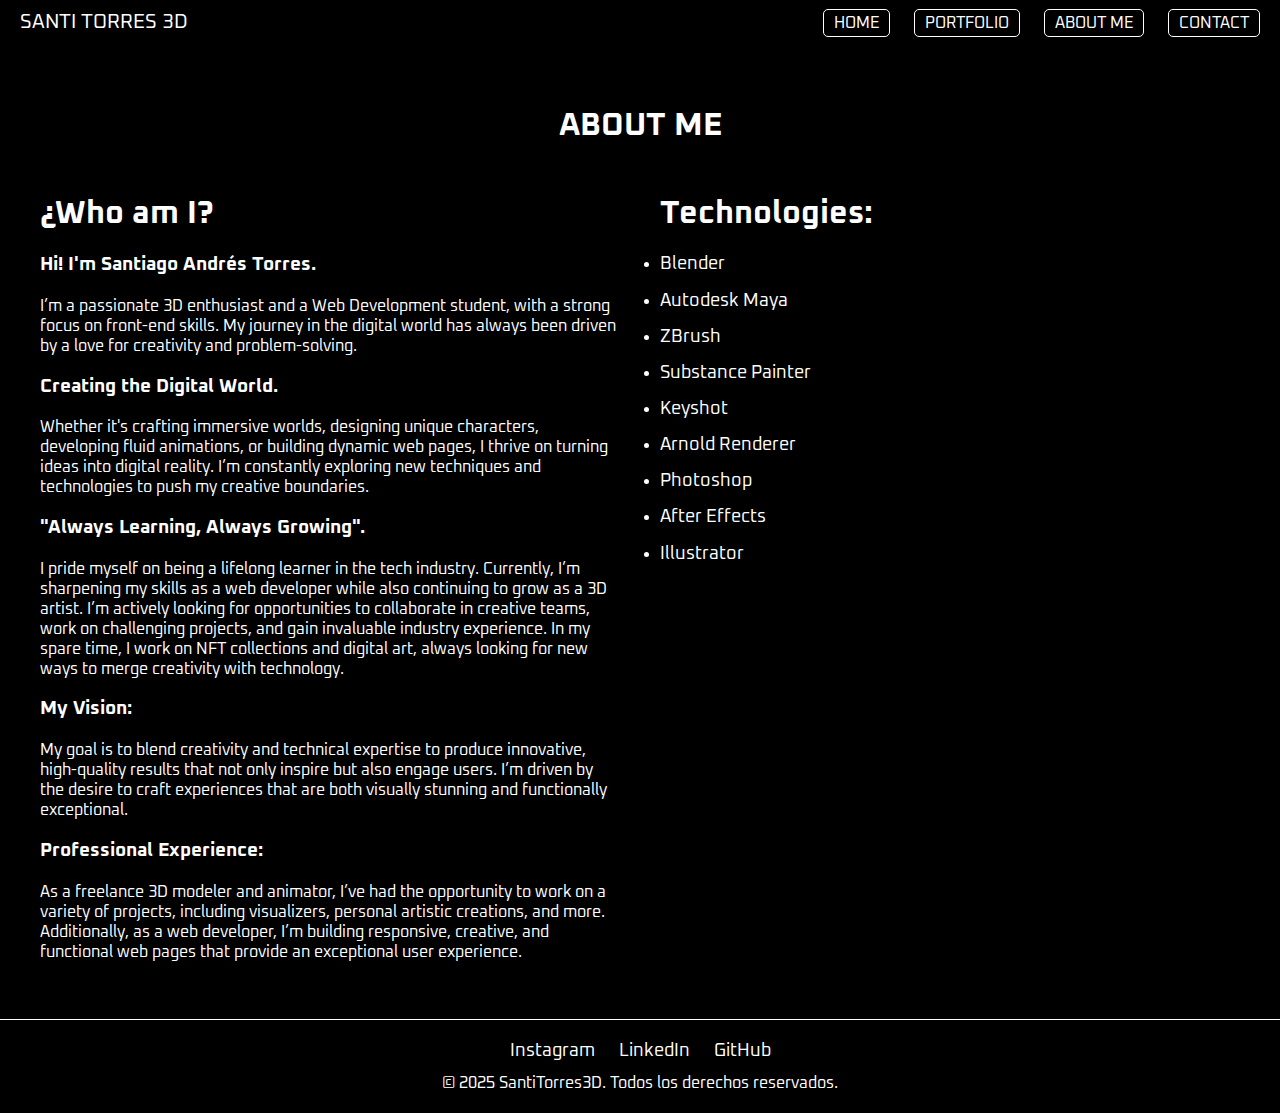
==== about.html @ a1787d53 "Primer Commit avances en proyecto" ====
<!DOCTYPE html>
<html lang="en">
<head>
  <meta charset="UTF-8">
  <meta name="viewport" content="width=device-width, initial-scale=1.0">
  <title>ABOUT ME - SANTI TORRES 3D</title>
  <link rel="stylesheet" href="styles.css">
  <link rel="preconnect" href="https://fonts.googleapis.com">
  <link rel="preconnect" href="https://fonts.gstatic.com" crossorigin>
  <link href="https://fonts.googleapis.com/css2?family=Oxanium:wght@200..800&display=swap" rel="stylesheet">
</head>
<body>
  <!-- Navbar -->
  <header class="navbar">
    <div class="navbar-left">
      <a href="index.html" class="navbar-title">SANTI TORRES 3D</a>
      <div class="navbar-divider"></div>
    </div>
    <button class="menu-toggle" aria-label="Toggle navigation">
      ☰
    </button>
    <nav class="navbar-right">
      <a href="index.html" class="nav-link">HOME</a>
      <a href="portfolio.html" class="nav-link">PORTFOLIO</a>
      <a href="about.html" class="nav-link active">ABOUT ME</a>
      <a href="contact.html" class="nav-link">CONTACT</a>
    </nav>
  </header>

  <!-- Main Content -->
  <main>
    <!-- About Me Section -->
    <section class="section about-section">
      <h1>ABOUT ME</h1>
      <div class="about-content">
        <!-- Left Section -->
        <div class="about-left">
          <h2>¿Who am I?</h2>
          <p>
            <h3>Hi! I'm Santiago Andrés Torres.</h3>
            I’m a passionate 3D enthusiast and a Web Development student, with a strong focus on front-end
            skills. My journey in the digital world has always been driven by a love for creativity and
            problem-solving.
          </p>
          <p>
            <h3>Creating the Digital World.</h3>
            Whether it's crafting immersive worlds, designing unique characters, developing fluid animations, or
            building dynamic web pages, I thrive on turning ideas into digital reality. I’m constantly exploring
            new techniques and technologies to push my creative boundaries.
          </p>
          <p>
            <h3>"Always Learning, Always Growing".</h3>
            I pride myself on being a lifelong learner in the tech industry. Currently, I’m sharpening my skills
            as a web developer while also continuing to grow as a 3D artist. I’m actively looking for
            opportunities to collaborate in creative teams, work on challenging projects, and gain invaluable
            industry experience.
            In my spare time, I work on NFT collections and digital art, always looking for new ways to merge
            creativity with technology.
          </p>
          <p>
            <h3>My Vision:</h3>
            My goal is to blend creativity and technical expertise to produce innovative, high-quality results
            that not only inspire but also engage users. I’m driven by the desire to craft experiences that are
            both visually stunning and functionally exceptional.
          </p>
          <p>
            <h3>Professional Experience:</h3>
            As a freelance 3D modeler and animator, I’ve had the opportunity to work on a variety of projects,
            including visualizers, personal artistic creations, and more. Additionally, as a web developer, I’m
            building responsive, creative, and functional web pages that provide an exceptional user experience.
          </p>
        </div>
        <!-- Right Section -->
        <div class="about-right">
          <h2>Technologies:</h2>
          <ul>
            <li>Blender</li>
            <li>Autodesk Maya</li>
            <li>ZBrush</li>
            <li>Substance Painter</li>
            <li>Keyshot</li>
            <li>Arnold Renderer</li>
            <li>Photoshop</li>
            <li>After Effects</li>
            <li>Illustrator</li>
          </ul>
        </div>
      </div>
    </section>
  </main>

  <!-- Footer -->
  <footer class="footer">
    <div>
      <a href= "https://www.instagram.com/santitorres3d/" target="_blank">Instagram</a>
      <a href= "https://www.linkedin.com/in/santiago-andr%C3%A9s-torres-conti-2231b6324/" target="_blank">LinkedIn</a>
      <a href="https://github.com/SantiTorres26" target="_blank">GitHub</a>
    </div>
    <div class="footer-text">© 2025 SantiTorres3D. Todos los derechos reservados.</div>
    <script src="script.js"></script>
  </footer>
</body>
</html>
---- styles.css ----
/* FONTS */
@import url('https://fonts.googleapis.com/css2?family=Oxanium:wght@200..800&display=swap');

/* General Styles */
body {
    margin: 0;
    font-family: 'Oxanium', sans-serif;
    color: white;
    background-color: black;
    display: flex;
    flex-direction: column;
    min-height: 100vh; /* Asegura que el cuerpo ocupe toda la altura de la ventana */
}

main {
    flex: 1; /* Permite que el contenido principal ocupe el espacio disponible */
}

/* NAVBAR */

.navbar {
    display: flex;
    justify-content: space-between;
    align-items: center;
    padding: 10px 20px;
    background-color: black;
    position: sticky;
    top: 0;
    z-index: 100;
}

.navbar-title {
    font-size: 20px;
    text-decoration: none;
    color: white;
}

.navbar-right .nav-link {
    margin-left: 20px;
    text-decoration: none;
    color: white;
    border: 1px solid white;
    padding: 5px 10px;
    border-radius: 5px;
    transition: background-color 0.3s ease;
}

.navbar-right .nav-link:hover {
    background-color: white;
    color: black;
}


.menu-toggle {
    display: none;
    font-size: 24px;
    background: none;  /* Oculta el botón de menú en pantallas grandes */
    border: none;
    color: white;
    cursor: pointer;
}

/* Estilos para pantallas pequeñas */
@media (max-width: 48rem) {
    .menu-toggle {
        display: block; /* Muestra el botón hamburguesa */
    }

    .navbar-right {
        display: none; /* Oculta el menú por defecto */
        flex-direction: column;
        background-color: black;
        position: absolute;
        top: 100%;
        right: 0;
        left: 50%;
        width: 80%;
        transform: translateX(-50%);
        text-align: center;
        padding: 10px 0;
        border-radius: 0.5rem;
       
    }

    .navbar-right.active {
        display: flex; /* Muestra el menú cuando se active */
    }

    .nav-link {
        display: block;
        padding: 10px;
        border: none;
    }
}


/* HOME SECTION */ 

/* CAROUSEL STYLES */

.carousel {
    position: relative;
    width: 100%;
    height: 100vh; /* Ocupa toda la altura de la ventana */
    overflow: hidden;
  }
  
  .carousel-inner {
    display: flex;
    height: 100%; /* Asegura que los elementos ocupen toda la altura */
    transition: transform 1s ease;
  }
  
  .carousel-item {
    min-width: 100%;
    height: 100%; /* Asegura que los elementos ocupen toda la altura */
    transition: opacity 1s ease;
  }
  
  .carousel-item video,
  .carousel-item img {
    width: 100%;
    height: 100%;
    object-fit: cover; /* Ajusta el contenido para cubrir todo el contenedor */
    object-position: center; /* Centra el contenido dentro del contenedor */
    display: block;
  }
  
  .carousel-control {
    position: absolute;
    top: 50%;
    transform: translateY(-50%);
    background-color: rgba(0, 0, 0, 0.5);
    color: white;
    border: none;
    padding: 10px;
    cursor: pointer;
    z-index: 10;
  }
  
  .carousel-control.prev {
    left: 10px;
  }
  
  .carousel-control.next {
    right: 10px;
  }
  
  .carousel-indicators {
    position: absolute;
    bottom: 10px;
    left: 50%;
    transform: translateX(-50%);
    display: flex;
  }
  
  .indicator {
    width: 10px;
    height: 10px;
    background-color: white;
    margin: 0 5px;
    border-radius: 50%;
    cursor: pointer;
  }
  
  .indicator.active {
    background-color: gray;
  }

  /* GLITCH TEXT STYLES */
.glitch-text {
    position: absolute;
    bottom: 20px; /* Posición en la parte inferior */
    left: 20px; /* Posición en la parte izquierda */
    font-size: 3rem;
    color: white;
    text-shadow: 2px 2px 1px rgba(0, 0, 0, 0.3);
    animation: glitch 1s infinite;
    overflow: hidden;
  }
  
  @keyframes glitch {
    0%, 100% {
      text-shadow: 2px 2px 1px rgba(0, 0, 0, 0.3);
    }
    10% {
      text-shadow: 3px 3px 1px rgba(255, 0, 0, 0.6), -3px -3px 1px rgba(0, 255, 0, 0.6);
    }
    20% {
      text-shadow: -5px -5px 1px rgba(0, 0, 255, 0.6), 5px 5px 1px rgba(255, 255, 0, 0.6);
    }
    30% {
      text-shadow: 5px 5px 1px rgba(255, 0, 255, 0.6), -5px -5px 1px rgba(0, 255, 255, 0.6);
    }
    40% {
      text-shadow: -7px -7px 1px rgba(255, 255, 255, 0.6), 7px 7px 1px rgba(0, 0, 0, 0.6);
    }
    50% {
      text-shadow: 7px 7px 1px rgba(255, 0, 0, 0.6), -7px -7px 1px rgba(0, 255, 0, 0.6);
    }
    60% {
      text-shadow: -9px -9px 1px rgba(0, 0, 255, 0.6), 9px 9px 1px rgba(255, 255, 0, 0.6);
    }
    70% {
      text-shadow: 9px 9px 1px rgba(255, 0, 255, 0.6), -9px -9px 1px rgba(0, 255, 255, 0.6);
    }
    80% {
      text-shadow: -11px -11px 1px rgba(255, 255, 255, 0.6), 11px 11px 1px rgba(0, 0, 0, 0.6);
    }
    90% {
      text-shadow: 11px 11px 1px rgba(255, 0, 0, 0.6), -11px -11px 1px rgba(0, 255, 0, 0.6);
    }
  }


    


.section { 
    text-align: center;
}

.home-section {
    height: 100vh;
    display: flex;
    flex-direction: column;
    justify-content: center;
}


/* PORTFOLIO STYLES  */

.portfolio-grid {
    padding: 5px;
    display: grid;
    grid-template-columns: repeat(3, 1fr);
    gap: 15px;
}

.project-card {
  position: relative;
  overflow: hidden;
  border: 1px solid white;
  border-radius: 8px;
  transition: box-shadow 0.3s ease, transform 0.3s ease; /* Añadir transición para el sombreado */
}

.project-card img {
  width: 100%;
  height: 100%;
  object-fit: cover;
  transition: transform 0.3s ease, filter 0.3s ease;
  filter: brightness(50%) blur(2px);
}

.project-card h3 {
  position: absolute;
  top: 50%;
  left: 50%;
  transform: translate(-50%, -50%);
  color: white;
  font-size: 20px;
  font-weight: 600;
  text-align: center;
  text-shadow: 2px 2px 5px rgba(0, 0, 0, 0.7);
  z-index: 2;
  pointer-events: none; /* Evita que el texto interfiera con el hover */
}

.project-card:hover h3 {
  text-shadow: 3px 3px 7px rgba(0, 0, 0, 1);
}

.project-card:hover {
  transform: scale(1.01);
  box-shadow: 0 0 10px 5px rgba(255, 255, 255, 0.5); /* Sombreado blanco detrás al hacer hover */
}

.project-card:hover img {
  transform: scale(1.1);
  filter: brightness(100%) blur(0);
}


/*  ABOUT ME */

.about-section {
    padding: 40px;
    text-align: center;
}

.about-content {
    display: grid;
    grid-template-columns: 1fr 1fr;
    gap: 40px;
    max-width: 1200px;
    margin: 0 auto;
}

/* Left section styles */
.about-left {
    text-align: left;
}

.about-left h2 {
    font-size: 2rem;
    margin-bottom: 1rem;
    font-weight: bold;
}

.about-left p {
    font-size: 1.1rem;
    line-height: 1.6;
    margin-bottom: 1rem;
}

/* Right section styles */
.about-right {
    text-align: left;
}

.about-right h2 {
    font-size: 2rem;
    margin-bottom: 1rem;
    font-weight: bold;
}

.about-right ul {
    list-style-type: disc;
    padding-left: 0px;
}

.about-right li {
    font-size: 1.1rem;
    line-height: 1.6;
    margin-bottom: 0.5rem;
}



/* CONTACT */

.contact-form {
    max-width: 500px;
    margin: 0 auto;
    padding: 20px;
    border: 1px solid white;
    border-radius: 5px;
    background-color: rgba(255, 255, 255, 0.1);
    box-shadow: 0 0 15px rgba(0, 0, 0, 0.3); /* Añadir una sombra al formulario */
    transition: transform 0.3s ease;
}

.contact-form:hover {
    transform: scale(1.02); /* Aumentar ligeramente el tamaño al hacer hover */
}

.contact-form input, .contact-form textarea {
    width: calc(100% - 22px); /* Dejar espacio a los lados */
    padding: 10px;
    margin-bottom: 15px;
    border: 1px solid white;
    border-radius: 5px;
    background: none;
    color: white;
    font-family: inherit;
    transition: border-color 0.3s ease, box-shadow 0.3s ease; /* Añadir transición para el borde y la sombra */
}

.contact-form input:focus, .contact-form textarea:focus {
    border-color: white;
    box-shadow: 0 0 10px rgba(255, 255, 255, 0.5); /* Añadir sombra al enfocar */
    outline: none; /* Quitar el borde de enfoque predeterminado */
}

.contact-form button {
    background-color: white;
    color: black;
    cursor: pointer;
    transition: background-color 0.3s ease, color 0.3s ease, transform 0.3s ease; /* Añadir transición para el fondo, el color y la transformación */
    padding: 10px 15px; /* Añadir un poco de relleno */
    border: 1px solid white;
    border-radius: 5px;
}

.contact-form button:hover {
    background-color: black;
    color: white;
    border: 1px solid white;
    transform: scale(1.05); /* Aumentar ligeramente el tamaño al hacer hover */
}



/* FOOTER */

.footer {
    text-align: center;
    padding: 20px;
    background-color: black;
    border-top: 1px solid white;
}

.footer a {
    margin: 0 10px;
    text-decoration: none;
    color: white;
    font-size: 18px;
    transition: color 0.3s ease;
}

.footer a:hover {
    color: gray;
}

.footer-text {
    margin-top: 10px;
}
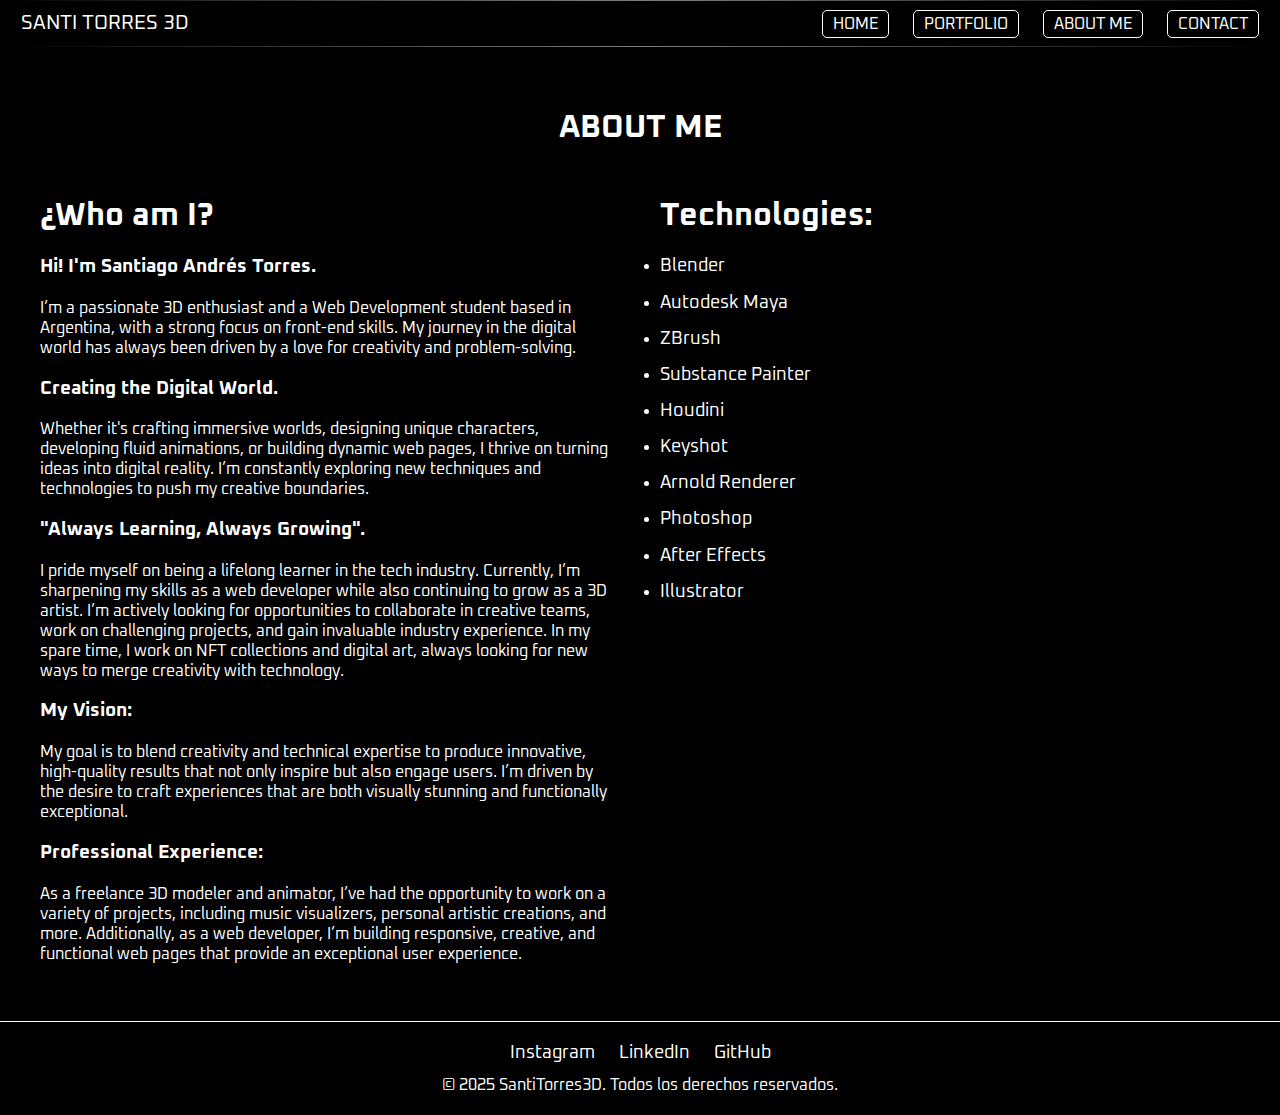
==== commit e0a799db: "ajustes nuevos traspaso compu" ====
--- a/about.html
+++ b/about.html
@@ -38,7 +38,7 @@
           <h2>¿Who am I?</h2>
           <p>
             <h3>Hi! I'm Santiago Andrés Torres.</h3>
-            I’m a passionate 3D enthusiast and a Web Development student, with a strong focus on front-end
+            I’m a passionate 3D enthusiast and a Web Development student based in Argentina, with a strong focus on front-end
             skills. My journey in the digital world has always been driven by a love for creativity and
             problem-solving.
           </p>
@@ -66,7 +66,7 @@
           <p>
             <h3>Professional Experience:</h3>
             As a freelance 3D modeler and animator, I’ve had the opportunity to work on a variety of projects,
-            including visualizers, personal artistic creations, and more. Additionally, as a web developer, I’m
+            including music visualizers, personal artistic creations, and more. Additionally, as a web developer, I’m
             building responsive, creative, and functional web pages that provide an exceptional user experience.
           </p>
         </div>
@@ -78,6 +78,7 @@
             <li>Autodesk Maya</li>
             <li>ZBrush</li>
             <li>Substance Painter</li>
+            <li>Houdini</li>
             <li>Keyshot</li>
             <li>Arnold Renderer</li>
             <li>Photoshop</li>
--- a/styles.css
+++ b/styles.css
@@ -23,7 +23,9 @@
     justify-content: space-between;
     align-items: center;
     padding: 10px 20px;
-    background-color: black;
+    background: rgb(0, 0, 0); 
+    border: 1px solid; /* Añadimos un borde */
+    border-image: linear-gradient(to right, rgba(0, 0, 0, 0), rgba(255, 255, 255, 0.5), rgba(0, 0, 0, 0)) 1; /* Borde degradado con transparencia */
     position: sticky;
     top: 0;
     z-index: 100;
@@ -49,7 +51,6 @@
     background-color: white;
     color: black;
 }
-
 
 .menu-toggle {
     display: none;
@@ -69,7 +70,7 @@
     .navbar-right {
         display: none; /* Oculta el menú por defecto */
         flex-direction: column;
-        background-color: black;
+        background-color: rgba(0, 0, 0, 0.6); /* Fondo negro con transparencia */
         position: absolute;
         top: 100%;
         right: 0;
@@ -79,7 +80,8 @@
         text-align: center;
         padding: 10px 0;
         border-radius: 0.5rem;
-       
+        border: 1px solid; /* Añadimos un borde */
+        border-image: linear-gradient(to bottom, rgba(0, 0, 0, 0), rgba(255, 255, 255, 0.5), rgba(0, 0, 0, 0)) 1; /* Borde degradado con transparencia */
     }
 
     .navbar-right.active {
@@ -93,40 +95,67 @@
     }
 }
 
+/* HEADER CONTAINER */
+
+.header-container {
+    position: absolute;
+    top: 50px; /* Ajusta este valor para bajar el contenedor */
+    left: 50%;
+    transform: translateX(-50%);
+    text-align: center;
+    z-index: 10; /* Asegura que el contenedor esté por encima del contenido del carousel */
+}
+
+.main-header {
+    font-size: 2.5rem;
+    color: white;
+    margin-bottom: 10px;
+}
+
+.sub-header {
+    font-size: 1.5rem;
+    color: white;
+    margin-bottom: 10px;
+    font-weight: 300; /* Letra más fina */
+}
+
+.sub-sub-header {
+    font-size: 1.25rem;
+    color: white;
+    font-weight: 300; /* Letra más fina */
+}
 
 /* HOME SECTION */ 
-
-/* CAROUSEL STYLES */
 
 .carousel {
     position: relative;
     width: 100%;
     height: 100vh; /* Ocupa toda la altura de la ventana */
     overflow: hidden;
-  }
-  
-  .carousel-inner {
+}
+
+.carousel-inner {
     display: flex;
     height: 100%; /* Asegura que los elementos ocupen toda la altura */
     transition: transform 1s ease;
-  }
-  
-  .carousel-item {
+}
+
+.carousel-item {
     min-width: 100%;
     height: 100%; /* Asegura que los elementos ocupen toda la altura */
     transition: opacity 1s ease;
-  }
-  
-  .carousel-item video,
-  .carousel-item img {
+}
+
+.carousel-item video,
+.carousel-item img {
     width: 100%;
     height: 100%;
     object-fit: cover; /* Ajusta el contenido para cubrir todo el contenedor */
     object-position: center; /* Centra el contenido dentro del contenedor */
     display: block;
-  }
-  
-  .carousel-control {
+}
+
+.carousel-control {
     position: absolute;
     top: 50%;
     transform: translateY(-50%);
@@ -136,85 +165,36 @@
     padding: 10px;
     cursor: pointer;
     z-index: 10;
-  }
-  
-  .carousel-control.prev {
-    left: 10px;
-  }
-  
-  .carousel-control.next {
-    right: 10px;
-  }
-  
-  .carousel-indicators {
+}
+
+.carousel-control.prev {
+    left: 15px;
+}
+
+.carousel-control.next {
+    right: 15px;
+}
+
+.carousel-indicators {
     position: absolute;
     bottom: 10px;
     left: 50%;
     transform: translateX(-50%);
     display: flex;
-  }
-  
-  .indicator {
+}
+
+.indicator {
     width: 10px;
     height: 10px;
     background-color: white;
     margin: 0 5px;
     border-radius: 50%;
     cursor: pointer;
-  }
-  
-  .indicator.active {
+}
+
+.indicator.active {
     background-color: gray;
-  }
-
-  /* GLITCH TEXT STYLES */
-.glitch-text {
-    position: absolute;
-    bottom: 20px; /* Posición en la parte inferior */
-    left: 20px; /* Posición en la parte izquierda */
-    font-size: 3rem;
-    color: white;
-    text-shadow: 2px 2px 1px rgba(0, 0, 0, 0.3);
-    animation: glitch 1s infinite;
-    overflow: hidden;
-  }
-  
-  @keyframes glitch {
-    0%, 100% {
-      text-shadow: 2px 2px 1px rgba(0, 0, 0, 0.3);
-    }
-    10% {
-      text-shadow: 3px 3px 1px rgba(255, 0, 0, 0.6), -3px -3px 1px rgba(0, 255, 0, 0.6);
-    }
-    20% {
-      text-shadow: -5px -5px 1px rgba(0, 0, 255, 0.6), 5px 5px 1px rgba(255, 255, 0, 0.6);
-    }
-    30% {
-      text-shadow: 5px 5px 1px rgba(255, 0, 255, 0.6), -5px -5px 1px rgba(0, 255, 255, 0.6);
-    }
-    40% {
-      text-shadow: -7px -7px 1px rgba(255, 255, 255, 0.6), 7px 7px 1px rgba(0, 0, 0, 0.6);
-    }
-    50% {
-      text-shadow: 7px 7px 1px rgba(255, 0, 0, 0.6), -7px -7px 1px rgba(0, 255, 0, 0.6);
-    }
-    60% {
-      text-shadow: -9px -9px 1px rgba(0, 0, 255, 0.6), 9px 9px 1px rgba(255, 255, 0, 0.6);
-    }
-    70% {
-      text-shadow: 9px 9px 1px rgba(255, 0, 255, 0.6), -9px -9px 1px rgba(0, 255, 255, 0.6);
-    }
-    80% {
-      text-shadow: -11px -11px 1px rgba(255, 255, 255, 0.6), 11px 11px 1px rgba(0, 0, 0, 0.6);
-    }
-    90% {
-      text-shadow: 11px 11px 1px rgba(255, 0, 0, 0.6), -11px -11px 1px rgba(0, 255, 0, 0.6);
-    }
-  }
-
-
-    
-
+}
 
 .section { 
     text-align: center;
@@ -227,8 +207,69 @@
     justify-content: center;
 }
 
-
-/* PORTFOLIO STYLES  */
+/* SERVICES SECTION */
+
+.services-section {
+    padding: 50px 20px;
+    background-color: black;
+}
+
+.services-container {
+    display: flex;
+    justify-content: space-around;
+    align-items: flex-start;
+    gap: 20px;
+}
+
+.service-item {
+    flex: 1;
+    text-align: center;
+    position: relative;
+    overflow: hidden;
+    border: 1px solid white;
+    border-radius: 8px;
+    transition: box-shadow 0.3s ease, transform 0.3s ease; /* Añadir transición para el sombreado */
+    padding: 20px;
+}
+
+.service-icon {
+    width: 50px;
+    height: 50px;
+    margin-bottom: 20px;
+    transition: transform 0.3s ease; /* Añadir transición para el SVG */
+}
+
+.service-title {
+    font-size: 1.5rem;
+    color: white;
+    margin-bottom: 10px;
+    font-weight: 600;
+    transition: transform 0.3s ease; /* Añadir transición para el tamaño de la letra */
+}
+
+.service-description {
+    font-size: 1rem;
+    color: white;
+    margin-bottom: 20px;
+    text-align: center; /* Centrar el contenido del párrafo */
+    transition: transform 0.3s ease; /* Añadir transición para el tamaño de la letra */
+}
+
+.service-item:hover {
+    transform: scale(1.01);
+    box-shadow: 0 0 10px 5px rgba(255, 255, 255, 0.5); /* Sombreado blanco detrás al hacer hover */
+}
+
+.service-item:hover .service-icon {
+    transform: scale(1.2); /* Agrandar el SVG al hacer hover */
+}
+
+.service-item:hover .service-title,
+.service-item:hover .service-description {
+    transform: scale(1.05); /* Agrandar el tamaño de la letra al hacer hover */
+}
+
+
 
 .portfolio-grid {
     padding: 5px;
@@ -238,49 +279,48 @@
 }
 
 .project-card {
-  position: relative;
-  overflow: hidden;
-  border: 1px solid white;
-  border-radius: 8px;
-  transition: box-shadow 0.3s ease, transform 0.3s ease; /* Añadir transición para el sombreado */
+    position: relative;
+    overflow: hidden;
+    border: 1px solid white;
+    border-radius: 8px;
+    transition: box-shadow 0.3s ease, transform 0.3s ease; /* Añadir transición para el sombreado */
 }
 
 .project-card img {
-  width: 100%;
-  height: 100%;
-  object-fit: cover;
-  transition: transform 0.3s ease, filter 0.3s ease;
-  filter: brightness(50%) blur(2px);
+    width: 100%;
+    height: 100%;
+    object-fit: cover;
+    transition: transform 0.3s ease, filter 0.3s ease;
+    filter: brightness(50%) blur(2px);
 }
 
 .project-card h3 {
-  position: absolute;
-  top: 50%;
-  left: 50%;
-  transform: translate(-50%, -50%);
-  color: white;
-  font-size: 20px;
-  font-weight: 600;
-  text-align: center;
-  text-shadow: 2px 2px 5px rgba(0, 0, 0, 0.7);
-  z-index: 2;
-  pointer-events: none; /* Evita que el texto interfiera con el hover */
+    position: absolute;
+    top: 50%;
+    left: 50%;
+    transform: translate(-50%, -50%);
+    color: white;
+    font-size: 20px;
+    font-weight: 600;
+    text-align: center;
+    text-shadow: 2px 2px 5px rgba(0, 0, 0, 0.7);
+    z-index: 2;
+    pointer-events: none; /* Evita que el texto interfiera con el hover */
 }
 
 .project-card:hover h3 {
-  text-shadow: 3px 3px 7px rgba(0, 0, 0, 1);
+    text-shadow: 3px 3px 7px rgba(0, 0, 0, 1);
 }
 
 .project-card:hover {
-  transform: scale(1.01);
-  box-shadow: 0 0 10px 5px rgba(255, 255, 255, 0.5); /* Sombreado blanco detrás al hacer hover */
+    transform: scale(1.01);
+    box-shadow: 0 0 10px 5px rgba(255, 255, 255, 0.5); /* Sombreado blanco detrás al hacer hover */
 }
 
 .project-card:hover img {
-  transform: scale(1.1);
-  filter: brightness(100%) blur(0);
-}
-
+    transform: scale(1.1);
+    filter: brightness(100%) blur(0);
+}
 
 /*  ABOUT ME */
 
@@ -336,8 +376,6 @@
     margin-bottom: 0.5rem;
 }
 
-
-
 /* CONTACT */
 
 .contact-form {
@@ -390,8 +428,6 @@
     transform: scale(1.05); /* Aumentar ligeramente el tamaño al hacer hover */
 }
 
-
-
 /* FOOTER */
 
 .footer {
@@ -415,4 +451,4 @@
 
 .footer-text {
     margin-top: 10px;
-}
+}